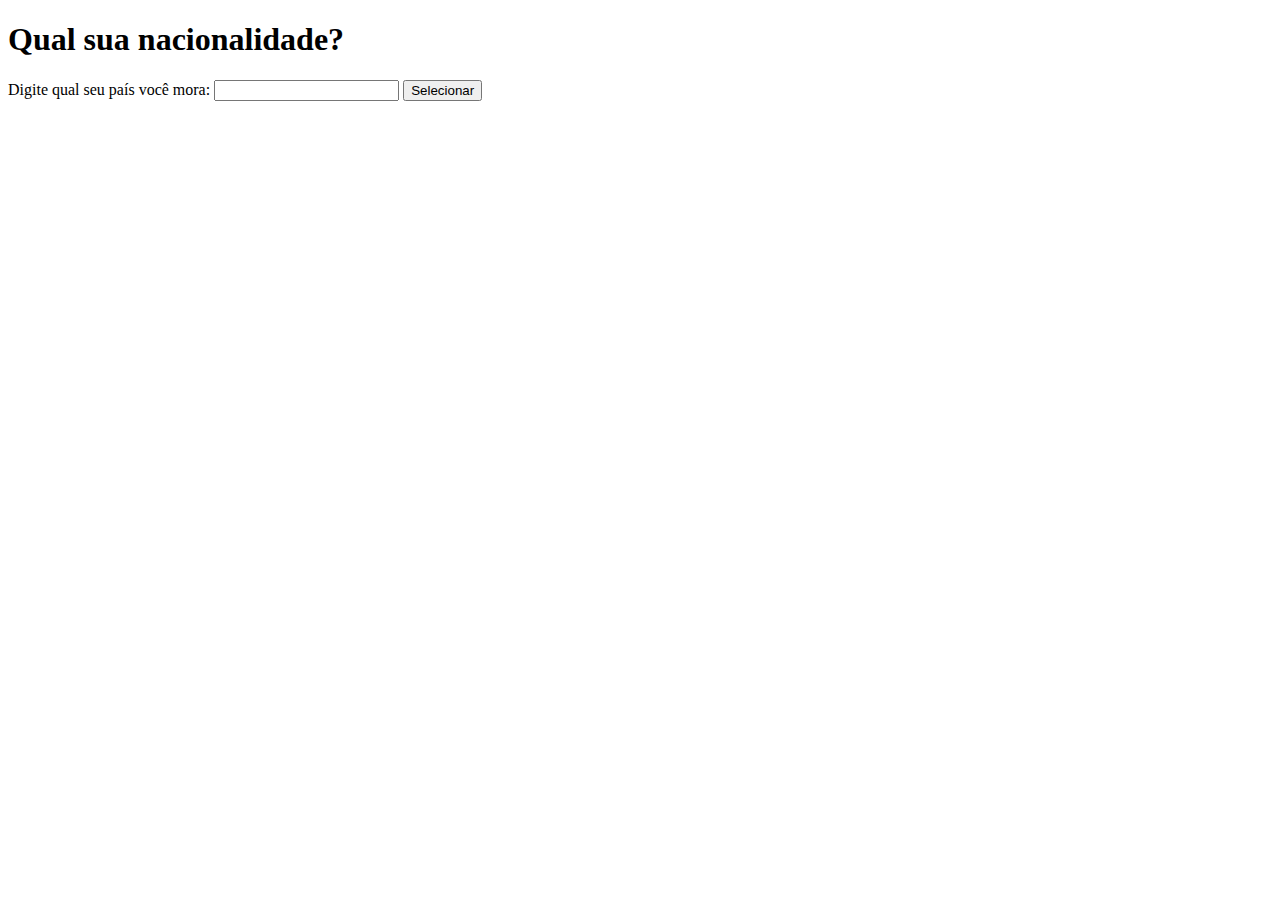
==== exercícios/ex´s feitos juntos/ex008/ex008.html @ a42ea5f8 "Initial commit" ====
<!DOCTYPE html>
<html lang="pt-br">
<head>
    <meta charset="UTF-8">
    <meta name="viewport" content="width=device-width, initial-scale=1.0">
    <title>País</title>
</head>
<body>
    <h1>Qual sua nacionalidade?</h1>

    Digite qual seu país você mora: <input type="text" name="pais" id="pais">

    <input type="button" value="Selecionar" onclick="resultado()">

    <div id="res">

    

    </div>
    <script>
         function resultado() {
            let pais = 'Brasil'
            
            let p = document.querySelector('input#pais')

            let res = document.querySelector('div#res')
            
            res.innerText = `<p>Vivendo em ${pais}`    

        if (pais == 'Brasil') {
            res.innerHTML = '<p>Você é <strong>Brasileiro!</strong></p>'
        } else {
            res.innerHTML = '<p>Você é <strong>Estrangeiro</strong></p>'
        }

        

    }
    </script>
</body>
</html>
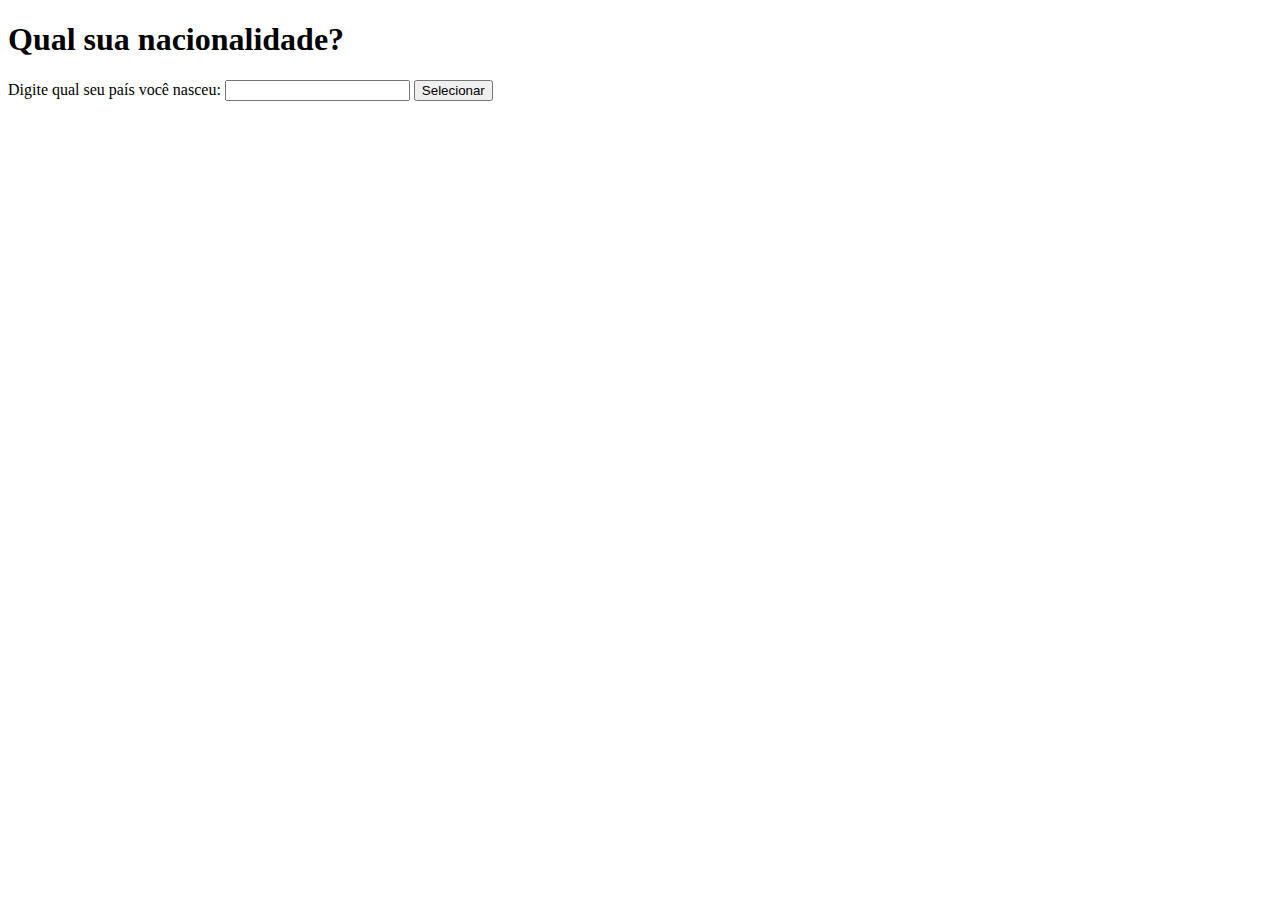
==== commit 38b96cf1: "atualizção" ====
--- a/exercícios/ex´s feitos juntos/ex008/ex008.html
+++ b/exercícios/ex´s feitos juntos/ex008/ex008.html
@@ -7,35 +7,17 @@
 </head>
 <body>
     <h1>Qual sua nacionalidade?</h1>
-
-    Digite qual seu país você mora: <input type="text" name="pais" id="pais">
-
+    Digite qual seu país você nasceu: <input type="text" name="pais" id="pais">
     <input type="button" value="Selecionar" onclick="resultado()">
-
+    <div id="voce"></div>
     <div id="res">
+    <script src="index.js"></script>
 
     
 
     </div>
     <script>
-         function resultado() {
-            let pais = 'Brasil'
-            
-            let p = document.querySelector('input#pais')
-
-            let res = document.querySelector('div#res')
-            
-            res.innerText = `<p>Vivendo em ${pais}`    
-
-        if (pais == 'Brasil') {
-            res.innerHTML = '<p>Você é <strong>Brasileiro!</strong></p>'
-        } else {
-            res.innerHTML = '<p>Você é <strong>Estrangeiro</strong></p>'
-        }
-
         
-
-    }
     </script>
 </body>
 </html>